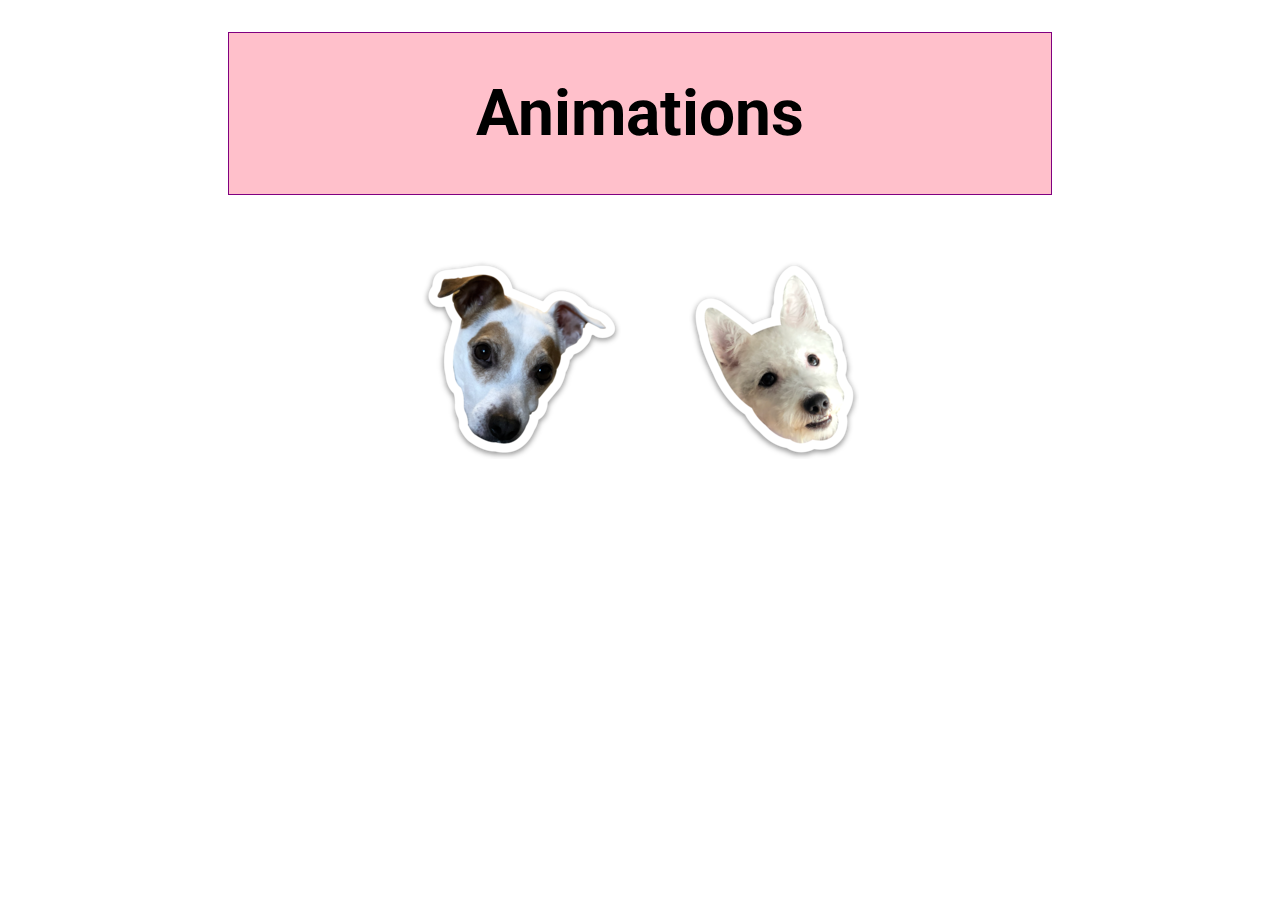
==== start/index.html @ 1ebe393c "initial commit" ====
<!DOCTYPE html>
<html>
  <head>
    <meta charSet="utf-8"/>
    <meta http-equiv="x-ua-compatible" content="ie=edge"/>
    <meta name="viewport" content="width=device-width, initial-scale=1, shrink-to-fit=no"/>
    <meta name="note" content="environment=development"/>
    <title>Prefers Reduced Motion</title>
    <link rel="stylesheet" href="styles.css">
  </head>
  <body>
    <div class="centered">
      <div class="stretch box">
        <h1>Animations</h1>
      </div>
      <img src="../images/Captain.png" alt="rotating Captain face" class="spin" />
      <img src="../images/Piper.png" alt="bouncing Piper face" class="bounce" />
    </div>
  </body>
</html>
---- start/styles.css ----
@import url('https://fonts.googleapis.com/css2?family=Roboto:wght@700;900&display=swap');

.centered {
 text-align: center;
}

h1 {
  font-size: 4rem;
  font-family: "Roboto", sans-serif;
}

img {
  margin: 2rem;
}

.box {
  border: 1px solid purple;
  background-color: pink;
  width: 65%;
  margin: 2rem auto;
} 

.spin {
  animation-name: spin;
  animation-duration: 3000ms;
  animation-iteration-count: infinite;
  animation-timing-function: linear; 
}

.bounce {
  animation: bounce 0.5s; 
  animation-direction: alternate; 
  animation-timing-function: cubic-bezier(.5, 0.05, 1, .5); 
  animation-iteration-count: infinite;
}

.stretch {
  animation-name: stretch;
  animation-duration: 1.5s; 
  animation-timing-function: ease-out; 
  animation-direction: alternate;
  animation-iteration-count: infinite;
}

@keyframes stretch {
  0% {
    transform: scale(.5);
    border-radius: 15px;
  }
  100% {
    transform: scale(1.25);
  }
}

@keyframes spin {
  from {
    transform:rotate(0deg);
  }
  to {
    transform:rotate(359deg);
  }
}

@keyframes bounce { 
  from { 
      transform: translate3d(0, 0, 0); 
  } 
  to { 
      transform: translate3d(0, 200px, 0); 
  } 
}
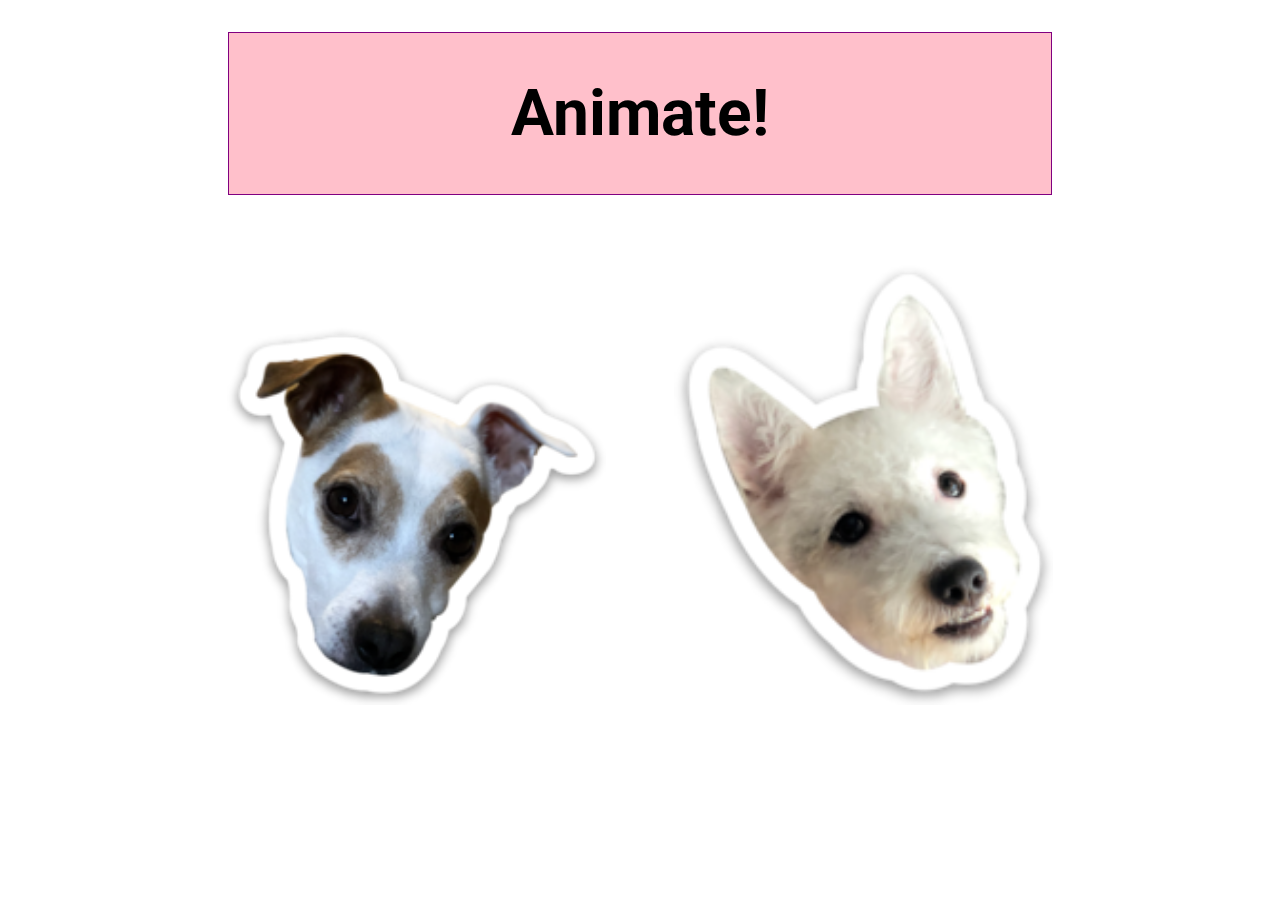
==== commit 05d81075: "updating code to reflect certain changes to layout." ====
--- a/start/index.html
+++ b/start/index.html
@@ -11,7 +11,7 @@
   <body>
     <div class="centered">
       <div class="stretch box">
-        <h1>Animations</h1>
+        <h1>Animate!</h1>
       </div>
       <img src="../images/Captain.png" alt="rotating Captain face" class="spin" />
       <img src="../images/Piper.png" alt="bouncing Piper face" class="bounce" />
--- a/start/styles.css
+++ b/start/styles.css
@@ -11,6 +11,7 @@
 
 img {
   margin: 2rem;
+  width: 30%;
 }
 
 .box {
